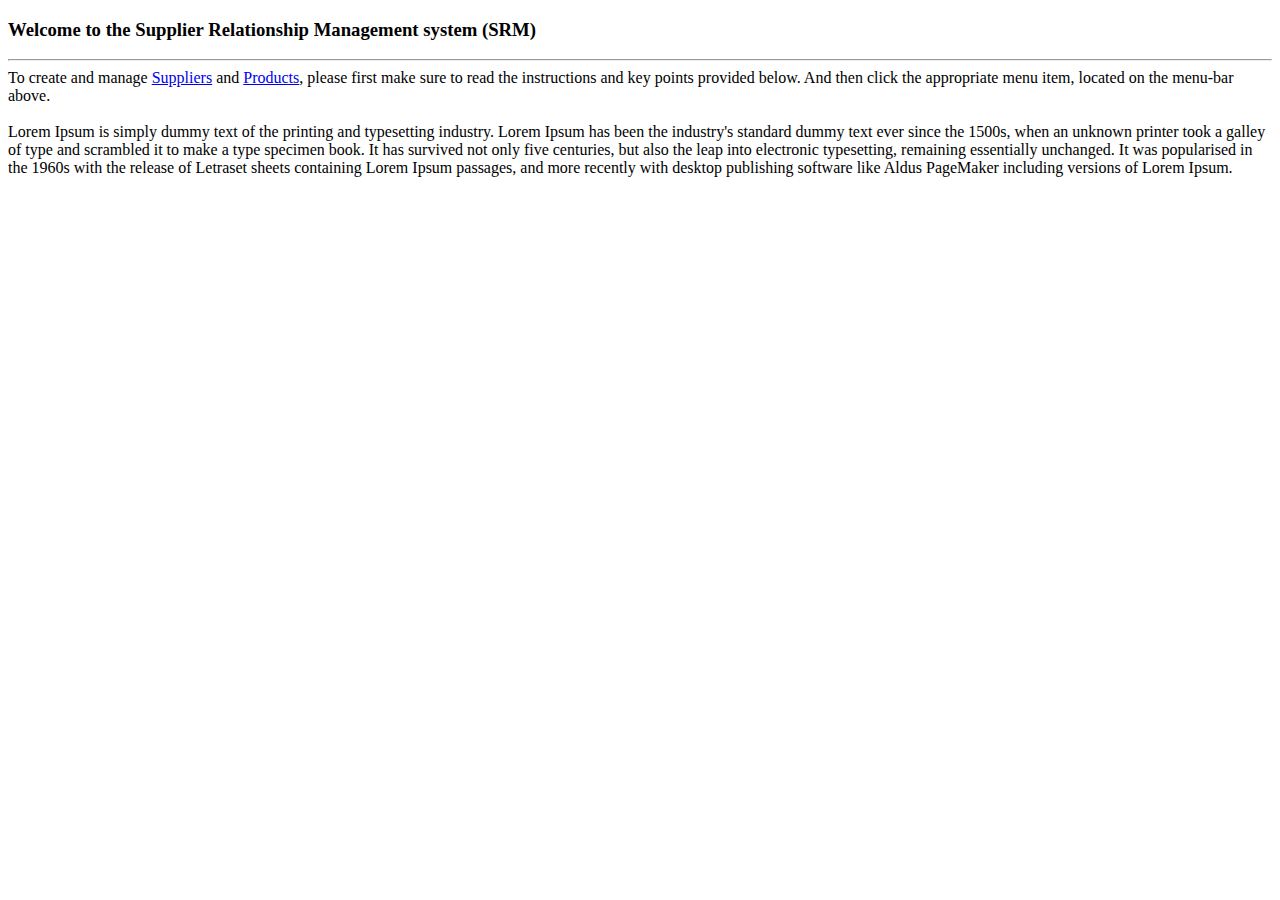
==== src/main/resources/templates/secured/index.html @ db8dfffd "Creation class of Book" ====
<!DOCTYPE html>
<html lang="en" xmlns:th="http://www.thymeleaf.org"
      xmlns:layout="http://www.ultraq.net.nz/thymeleaf/layout"
      layout:decorate="~{public/layouts/master-page-layout}">
<head>
    <link rel="stylesheet" type="text/css" th:href="@{/css/home/index.css}" />
    <title>HighVay - SRM system</title>
</head>
<body>
    <th:block layout:fragment="content">
        <h3>Welcome to the Supplier Relationship Management system (SRM)</h3>
        <hr/>
        <div style="font-size: 1em">
            To create and manage <a href="/srm/secured/supplier/browse">Suppliers</a> and
            <a href="/srm/secured/product/browse">Products</a>, please first make sure to read the
            instructions and key points provided below. And then click the
            appropriate menu item, located on the menu-bar above.<br/><br/>

            Lorem Ipsum is simply dummy text of the printing and typesetting
            industry. Lorem Ipsum has been the industry's standard dummy text
            ever since the 1500s, when an unknown printer took a galley of type
            and scrambled it to make a type specimen book. It has survived not
            only five centuries, but also the leap into electronic typesetting,
            remaining essentially unchanged. It was popularised in the 1960s with
            the release of Letraset sheets containing Lorem Ipsum passages, and
            more recently with desktop publishing software like Aldus PageMaker
            including versions of Lorem Ipsum.
        </div>
    </th:block>

    <th:block layout:fragment="footer"></th:block>

</body>
</html>
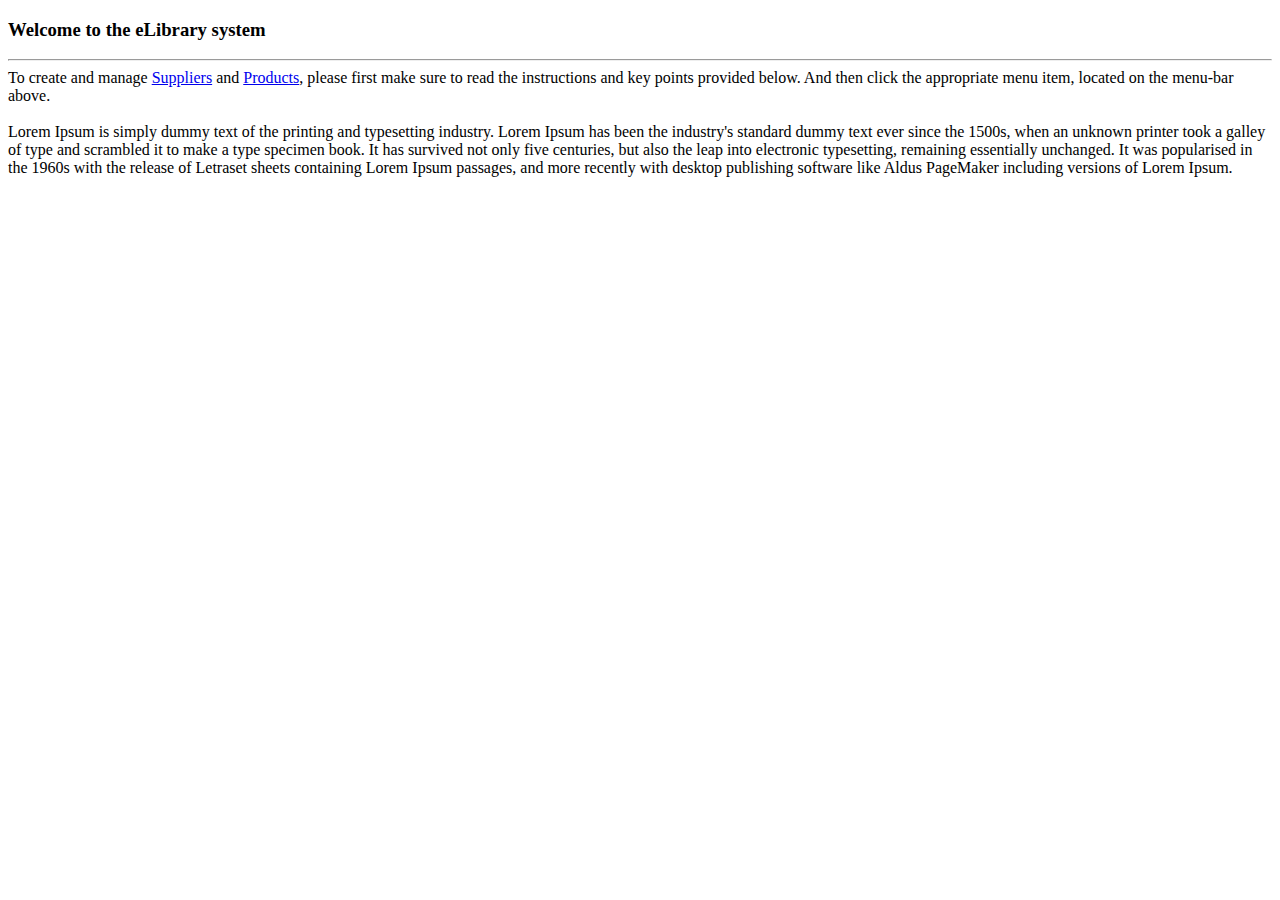
==== commit b6b782e0: "Fixed htmls addresses, css names, and the applications.properties where set." ====
--- a/src/main/resources/templates/secured/index.html
+++ b/src/main/resources/templates/secured/index.html
@@ -4,15 +4,15 @@
       layout:decorate="~{public/layouts/master-page-layout}">
 <head>
     <link rel="stylesheet" type="text/css" th:href="@{/css/home/index.css}" />
-    <title>HighVay - SRM system</title>
+    <title>eLibrary - system</title>
 </head>
 <body>
     <th:block layout:fragment="content">
-        <h3>Welcome to the Supplier Relationship Management system (SRM)</h3>
+        <h3>Welcome to the eLibrary system </h3>
         <hr/>
         <div style="font-size: 1em">
-            To create and manage <a href="/srm/secured/supplier/browse">Suppliers</a> and
-            <a href="/srm/secured/product/browse">Products</a>, please first make sure to read the
+            To create and manage <a href="/eLibraryFinal/secured/supplier/browse">Suppliers</a> and
+            <a href="/eLibraryFinal/secured/product/browse">Products</a>, please first make sure to read the
             instructions and key points provided below. And then click the
             appropriate menu item, located on the menu-bar above.<br/><br/>
 
